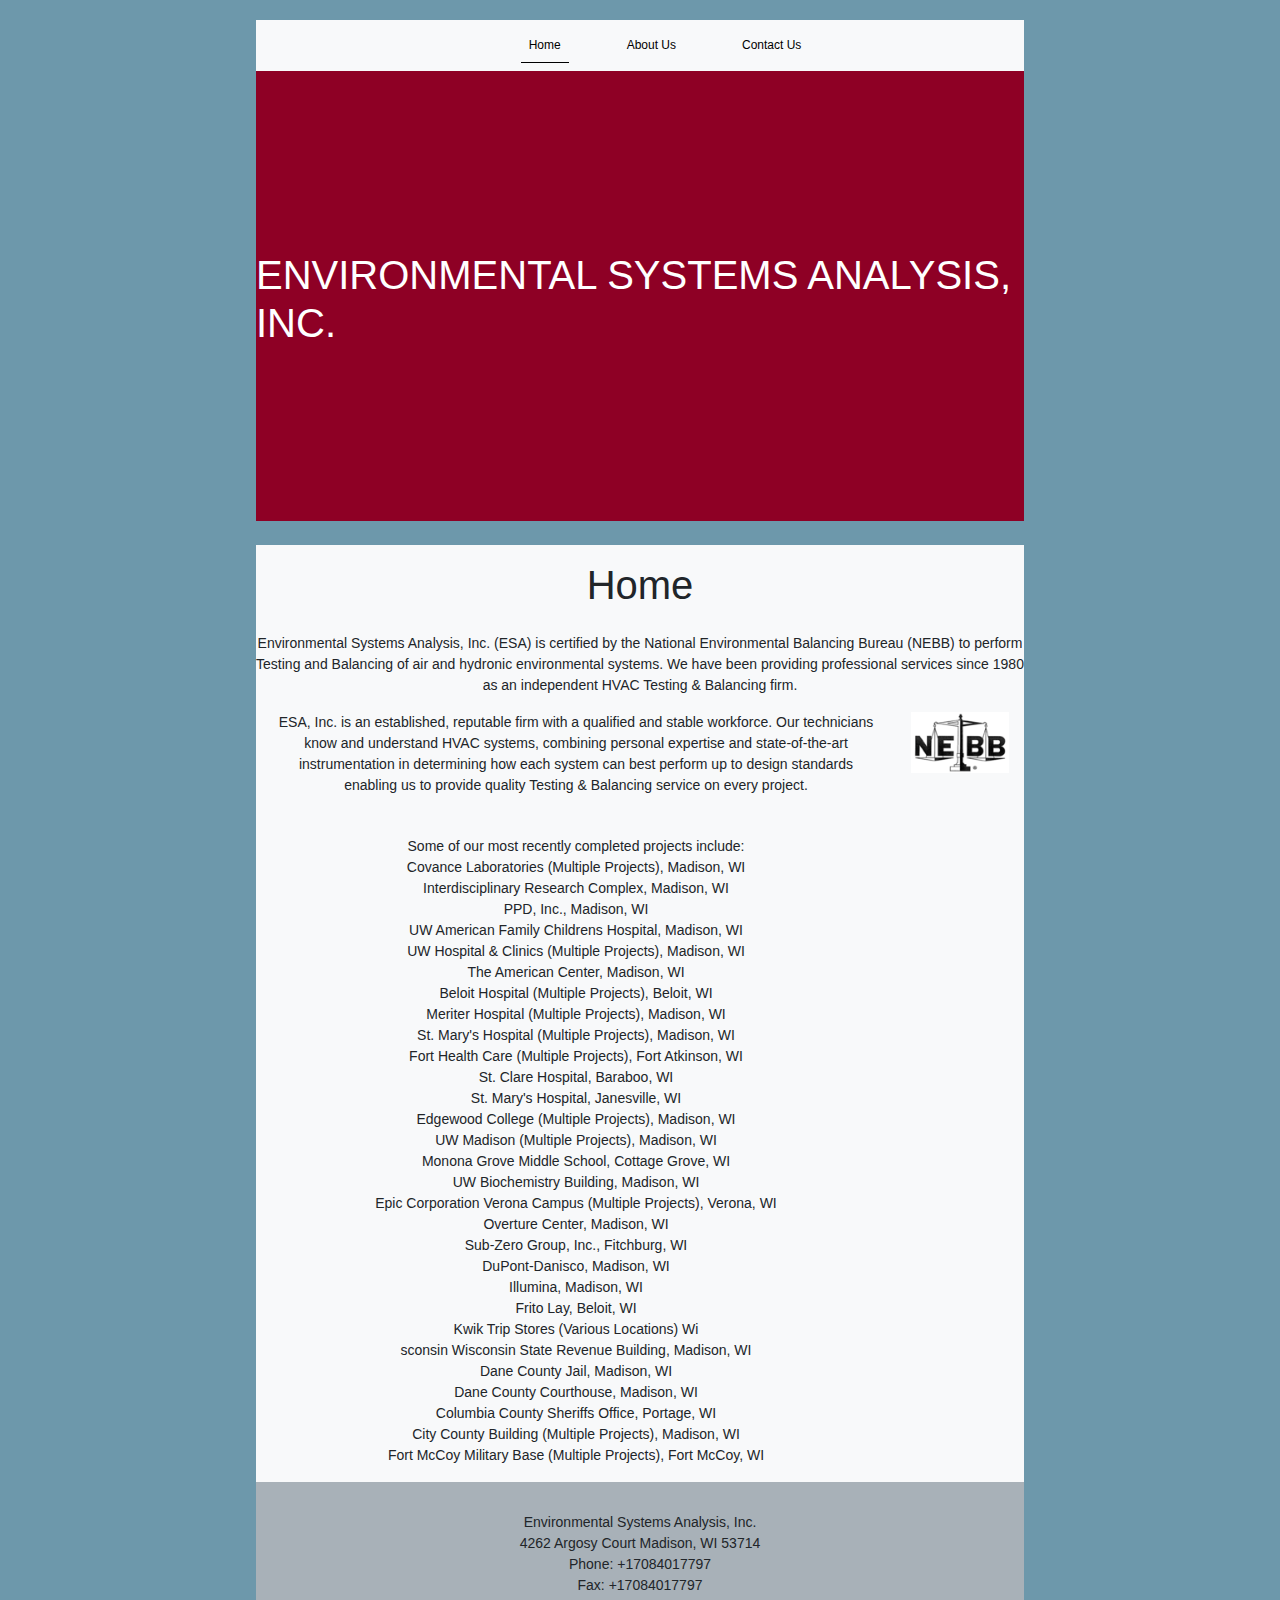
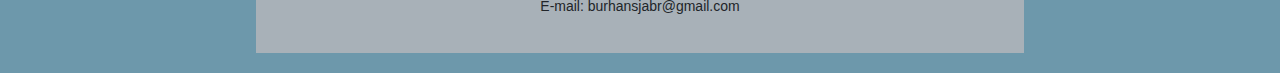
==== index.html @ 41eee153 "first commit" ====
<!DOCTYPE html>
<html lang="en">
<head>
    <meta charset="UTF-8">
    <meta http-equiv="X-UA-Compatible" content="IE=edge">
    <meta name="viewport" content="width=device-width, initial-scale=1.0">
    <title>HVAC Testing & Balancing, Environmental Systems Analysis, In...</title>
    <link rel="stylesheet" href="plugins/bootstrap/css/bootstrap.css">
    <link rel="stylesheet" href="style.css">
</head>
<body>
    <nav class="navbar navbar-expand-lg bg-light">
        <div class="container">
            <ul class="navbar-nav mx-auto">
                <li class="nav-items">
                    <a href="index.html" class="nav-link active"> Home</a>
                </li>
                <li class="nav-items">
                    <a href="about.html" class="nav-link"> About Us</a>
                </li>
                <li class="nav-items">
                    <a href="contact.html" class="nav-link"> Contact Us</a>
                </li>
            </ul>
        </div>
    </nav>

    <section class="sect">
        <div class="container">
            <div class="row justify-content-center">
                <h1 class="head ">ENVIRONMENTAL SYSTEMS ANALYSIS, INC.</h1>
            </div>
        </div>
    </section>

    <section class="mt-4 bg-light">
        <div class="container">
            <div class="row justify-content-center">
                <h1 class="py-3">Home</h1>
                <p class="text-center">Environmental Systems Analysis, Inc. (ESA) is certified by the National Environmental Balancing Bureau (NEBB) to perform Testing and Balancing of air and hydronic environmental systems.  We have been providing professional services since 1980 as an independent HVAC Testing & Balancing firm.</p>
                <br>
                <div class="container-fluid">
                    <div class="row">
                    <div class="col-10">
                        <p class="text-center"> ESA, Inc. is an established, reputable firm with a qualified and stable workforce.  Our technicians know and understand HVAC systems, combining personal expertise and state-of-the-art instrumentation in determining how each system can best perform up to design standards enabling us to provide quality Testing & Balancing service on every project.</p>

                         
               <br>
               <p class="text-center">Some of our most recently completed projects include:<br>
                   Covance Laboratories (Multiple Projects), Madison, WI<br>
                   Interdisciplinary Research Complex, Madison, WI<br>
                   PPD, Inc., Madison, WI<br>
                   UW American Family Childrens Hospital, Madison, WI<br>
                   UW Hospital & Clinics (Multiple Projects), Madison, WI<br>
                   The American Center, Madison, WI<br>
                   Beloit Hospital (Multiple Projects), Beloit, WI<br>
                   Meriter Hospital (Multiple Projects), Madison, WI<br>
                   St. Mary's Hospital (Multiple Projects), Madison, WI<br>
                   Fort Health Care (Multiple Projects), Fort Atkinson, WI<br>
                   St. Clare Hospital, Baraboo, WI<br>
                   St. Mary's Hospital, Janesville, WI<br>
                   Edgewood College (Multiple Projects), Madison, WI<br>
                   UW Madison (Multiple Projects), Madison, WI<br>
                   Monona Grove Middle School, Cottage Grove, WI<br>
                   UW Biochemistry Building, Madison, WI<br>
                   Epic Corporation Verona Campus (Multiple Projects), Verona, WI<br>
                   Overture Center, Madison, WI<br>
                   Sub-Zero Group, Inc., Fitchburg, WI<br>
                   DuPont-Danisco, Madison, WI<br>
                   Illumina, Madison, WI<br>
                   Frito Lay, Beloit, WI<br>
                   Kwik Trip Stores (Various Locations) Wi<br>sconsin
                   Wisconsin State Revenue Building, Madison, WI<br>
                   Dane County Jail, Madison, WI<br>
                   Dane County Courthouse, Madison, WI<br>
                   Columbia County Sheriffs Office, Portage, WI<br>
                   City County Building (Multiple Projects), Madison, WI<br>
                   Fort McCoy Military Base (Multiple Projects), Fort McCoy, WI
                   </p>
                    </div>
                    <div class="col-2">
                        <img src="images/119_NEBB_Logo.png" alt="" width="100%">
                    </div>
                </div>
                </div>
            </div>
        </div>
    </section>
    
    <footer class="foot">
        <div class="container">
                <div class="row justify-content-center">
                   <p class="text-center">Environmental Systems Analysis, Inc.<br>
                    4262 Argosy Court
                    Madison, WI 53714<br>
                    Phone: +17084017797<br>
                    Fax: +17084017797<br>
                    E-mail: burhansjabr@gmail.com</p>
                </div>
            </div>
        </footer>
</body>
</html>
---- style.css ----
*{
    margin: 0;
    padding: 0;
    box-sizing: border-box;
}
.sect{
    background: #8E0025;
    height: 50vh;
}
body{
    background: #6D98AB;
    margin-left: 20%;
    margin-right: 20%;
    margin-top: 20px;
    margin-bottom: 20px;
}
.foot{
    padding-top: 30px;
    padding-bottom: 20px;
    background-color: #A8B1B8;
}
.head{
    color: white;
    padding-top: 180px;
}
.nav-link{
    color: black;
    margin-left: 50px;
    font-size: 12px;
}
.nav-link:hover{
    color: black;
    border-bottom: 1px solid #000;
}
.active{
    border-bottom: 1px solid #000;
}
p{
    font-size: 14px;
}
.sect1{
    background: url("images/sky_1522153285.jpg");
    background-repeat: no-repeat;
    background-size: cover;
    background-position: bottom;
    height: 50vh;
}
.sector{
    background: url("images/Air-Header-Blue.png") white;
    background-repeat: no-repeat;
    background-position: right;
    height: 60vh;
    border-right: 10px solid white;
    border-left: 10px solid white;
}
.header{
    color: #CCFFFF;
    padding-top: 180px;
}
.heads{
    color: #92724B;
}
.cont{
    padding-left: 50px;
    padding-top: 10px;
    padding-bottom : 10px;
}
@media (max-width: 576px) {
    body{
        margin-left: 5%;
        margin-right: 5%;
    }
    .sect{
        background: #8E0025;
        height: 30vh;
    }
    .head{
        color: white;
        padding-top: 100px;
        font-size: 15px;
        text-align: center;
    }
    .header{
        color: #CCFFFF;
        padding-top: 100px;
        font-size: 15px;
        text-align: center;
    }
    p{
        font-size: 11px;
    }
    .sect1{
        background: url("images/sky_1522153285.jpg");
        background-repeat: no-repeat;
        background-size: cover;
        background-position: bottom;
        height: 30vh;
    }
    .sector{
        background: url("images/Air-Header-Blue.png") white;
        background-repeat: no-repeat;
        background-position: right;
        height: 60vh;
        border-right: 5px solid white;
        border-left: 5px solid white;
    }
    .heads{
        color: #92724B;
        font-size: 15px;
        text-align: center;
    }
    .cont{
        text-align: center !important;
        padding-top: 7px;
        padding-bottom: 7px;
    }
}
@media (max-width: 1024px) {
    body{
        margin-left: 10%;
        margin-right: 10%;
    }
    .nav-link{
        font-size: 17px;
    }
    .sect{
        background: #8E0025;
        height: 25vh;
    }
    .head{
        color: white;
        padding-top: 150px;
        font-size: 20px;
        text-align: center;
    }
    .header{
        color: #CCFFFF;
        padding-top: 150px;
        font-size: 20px;
        text-align: center;
    }
    p{
        font-size: 17px;
    }
    .sect1{
        background: url("images/sky_1522153285.jpg");
        background-repeat: no-repeat;
        background-size: cover;
        background-position: bottom;
        height: 25vh;
    }
    .sector{
        background: url("images/Air-Header-Blue.png") white;
        background-repeat: no-repeat;
        background-position: right;
        height: 35vh;
        border-right: 5px solid white;
        border-left: 5px solid white;
    }
    .heads{
        color: #92724B;
        font-size: 20px;
        text-align: center;
    }
    .cont{
        text-align: center !important;
        padding-top: 7px;
        padding-bottom: 7px;
    }
}
@media (max-width: 768px) {
    body{
        margin-left: 5%;
        margin-right: 5%;
    }
    .nav-link{
        font-size: 15px;
    }
    .sect{
        background: #8E0025;
        height: 30vh;
    }
    .head{
        color: white;
        padding-top: 100px;
        font-size: 20px;
        text-align: center;
    }
    .header{
        color: #CCFFFF;
        padding-top: 100px;
        font-size: 20px;
        text-align: center;
    }
    p{
        font-size: 15px;
    }
    .sect1{
        background: url("images/sky_1522153285.jpg");
        background-repeat: no-repeat;
        background-size: cover;
        background-position: bottom;
        height: 30vh;
    }
    .sector{
        background: url("images/Air-Header-Blue.png") white;
        background-repeat: no-repeat;
        background-position: right;
        height: 60vh;
        border-right: 5px solid white;
        border-left: 5px solid white;
    }
    .heads{
        color: #92724B;
        font-size: 20px;
        text-align: center;
    }
    .cont{
        text-align: center !important;
        padding-top: 7px;
        padding-bottom: 7px;
    }
}
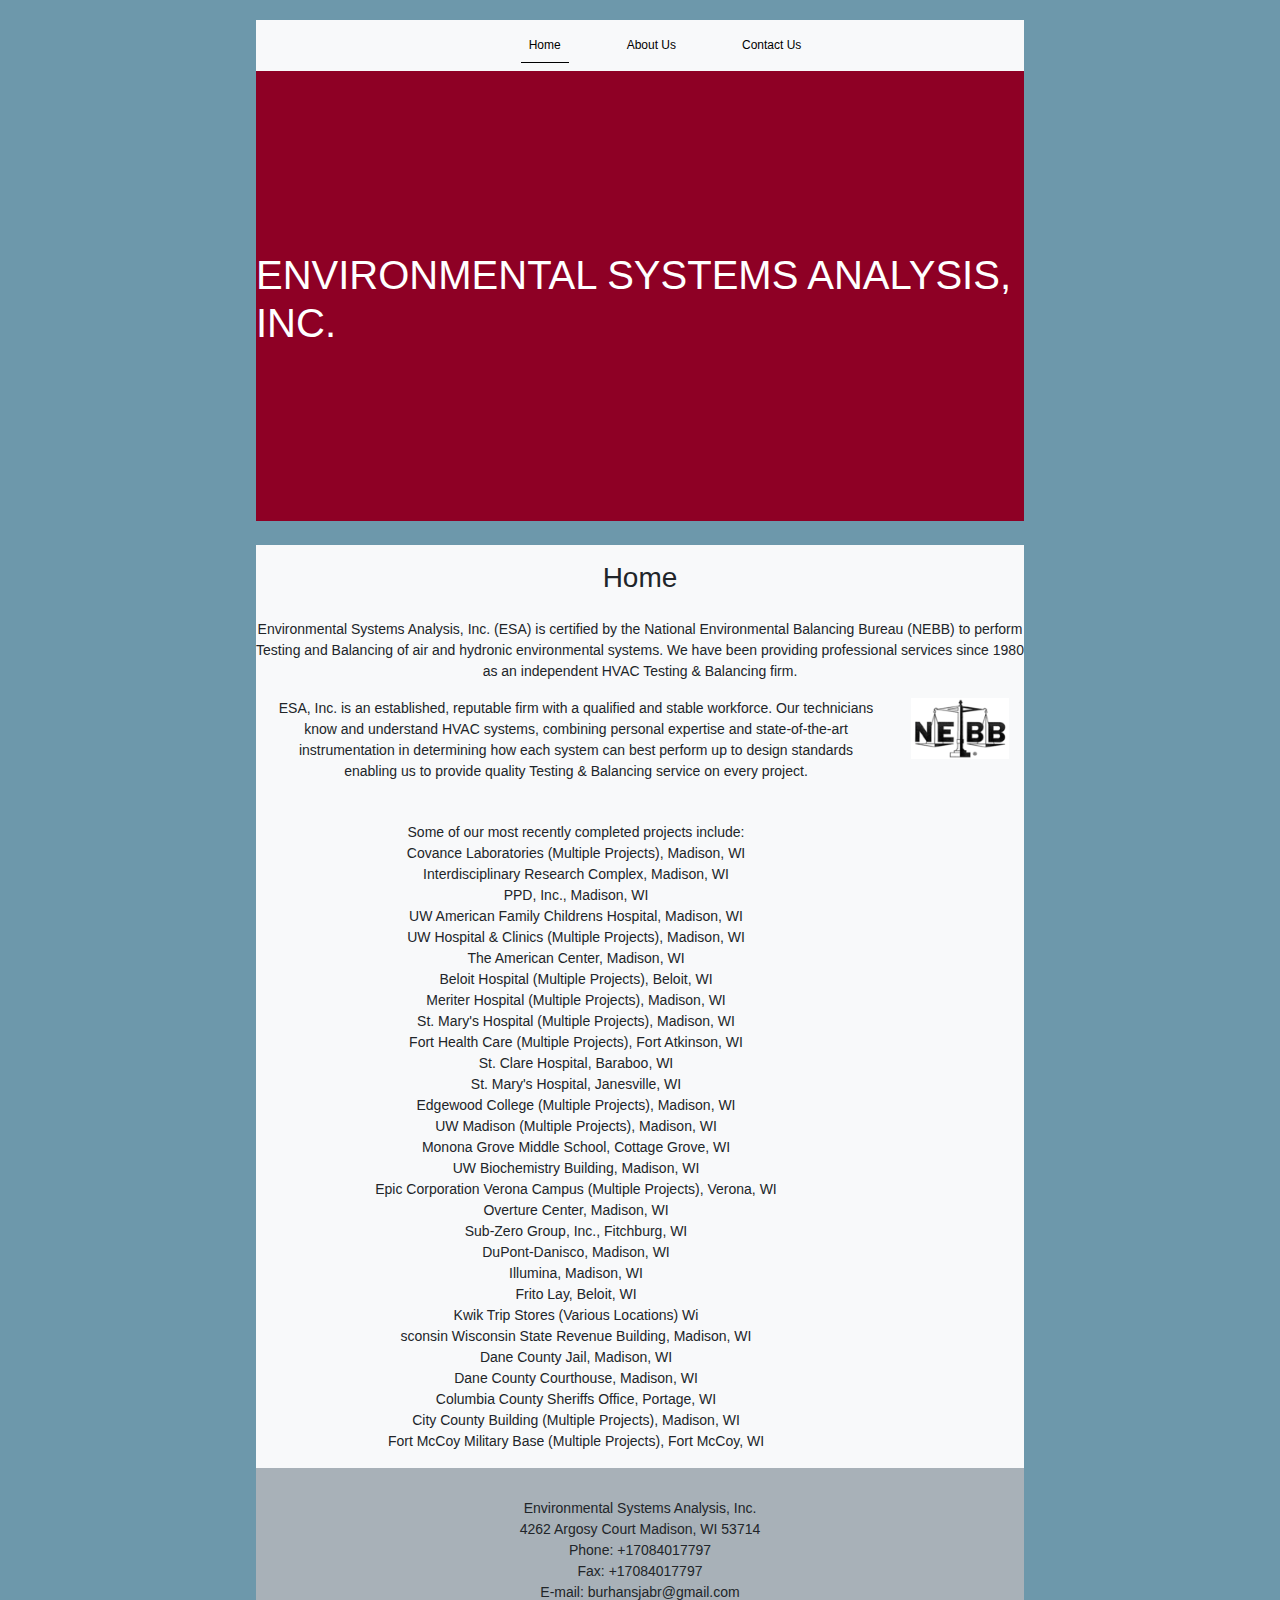
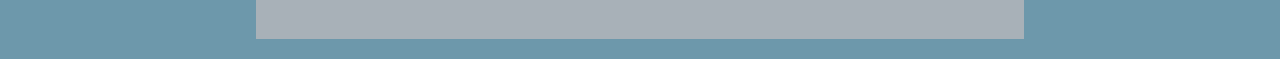
==== commit 9bd3cf08: "hhhhhhhhhhhhh" ====
--- a/index.html
+++ b/index.html
@@ -28,7 +28,7 @@
     <section class="sect">
         <div class="container">
             <div class="row justify-content-center">
-                <h1 class="head ">ENVIRONMENTAL SYSTEMS ANALYSIS, INC.</h1>
+                <h1 class="head">ENVIRONMENTAL SYSTEMS ANALYSIS, INC.</h1>
             </div>
         </div>
     </section>
@@ -36,7 +36,7 @@
     <section class="mt-4 bg-light">
         <div class="container">
             <div class="row justify-content-center">
-                <h1 class="py-3">Home</h1>
+                <h3 class="py-3 home">Home</h3>
                 <p class="text-center">Environmental Systems Analysis, Inc. (ESA) is certified by the National Environmental Balancing Bureau (NEBB) to perform Testing and Balancing of air and hydronic environmental systems.  We have been providing professional services since 1980 as an independent HVAC Testing & Balancing firm.</p>
                 <br>
                 <div class="container-fluid">
--- a/style.css
+++ b/style.css
@@ -77,17 +77,17 @@
     .head{
         color: white;
         padding-top: 100px;
-        font-size: 15px;
+        font-size: 15px !important;
         text-align: center;
     }
     .header{
         color: #CCFFFF;
         padding-top: 100px;
-        font-size: 15px;
+        font-size: 15px !important;
         text-align: center;
     }
     p{
-        font-size: 11px;
+        font-size: 11px !important;
     }
     .sect1{
         background: url("images/sky_1522153285.jpg");
@@ -106,7 +106,7 @@
     }
     .heads{
         color: #92724B;
-        font-size: 15px;
+        font-size: 14px !important;
         text-align: center;
     }
     .cont{
@@ -114,6 +114,9 @@
         padding-top: 7px;
         padding-bottom: 7px;
     }
+    .nav-link{
+        font-size: 11px !important;
+    }
 }
 @media (max-width: 1024px) {
     body{
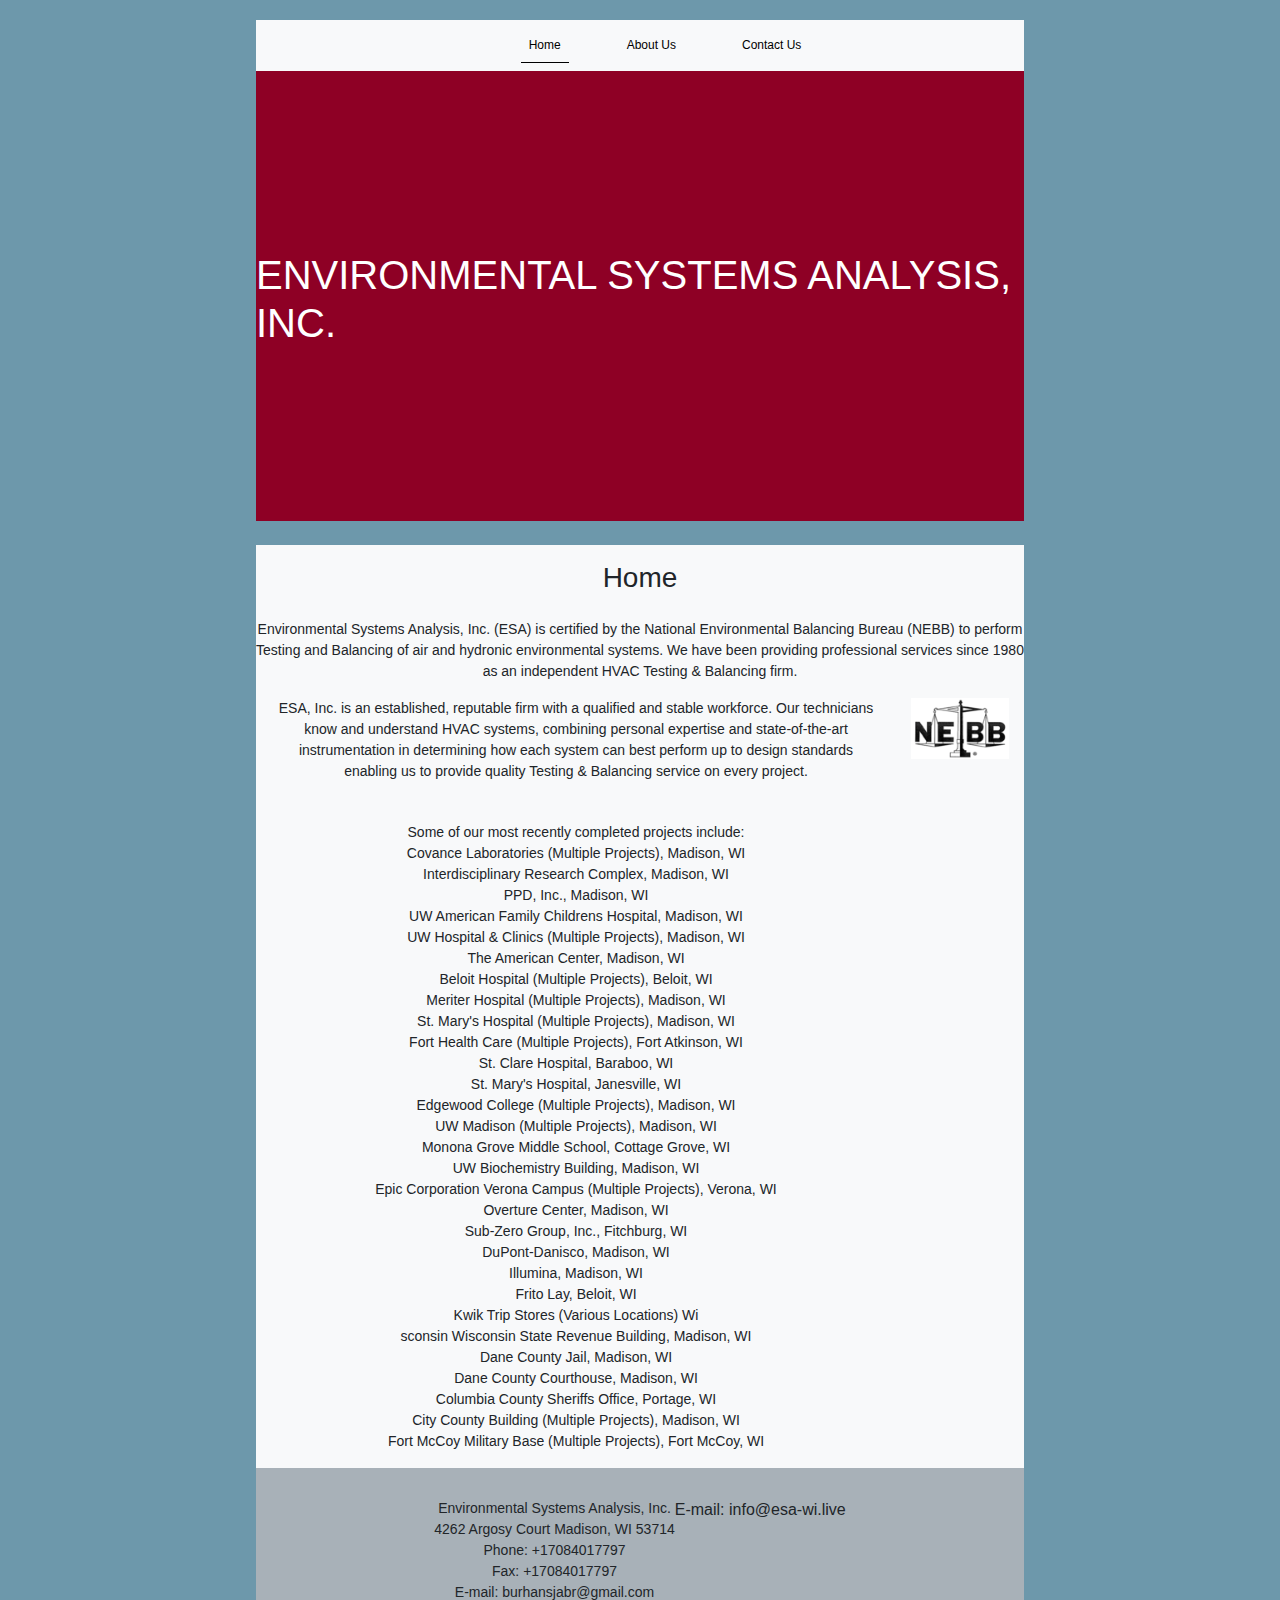
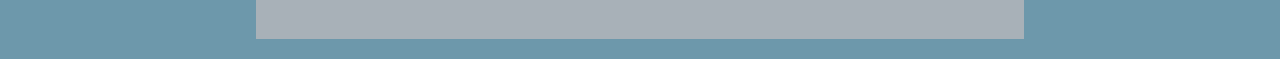
==== commit dc75ac94: "hhhhhhhhhhhhh" ====
--- a/index.html
+++ b/index.html
@@ -96,6 +96,7 @@
                     Phone: +17084017797<br>
                     Fax: +17084017797<br>
                     E-mail: burhansjabr@gmail.com</p>
+                    E-mail: info@esa-wi.live</p>
                 </div>
             </div>
         </footer>
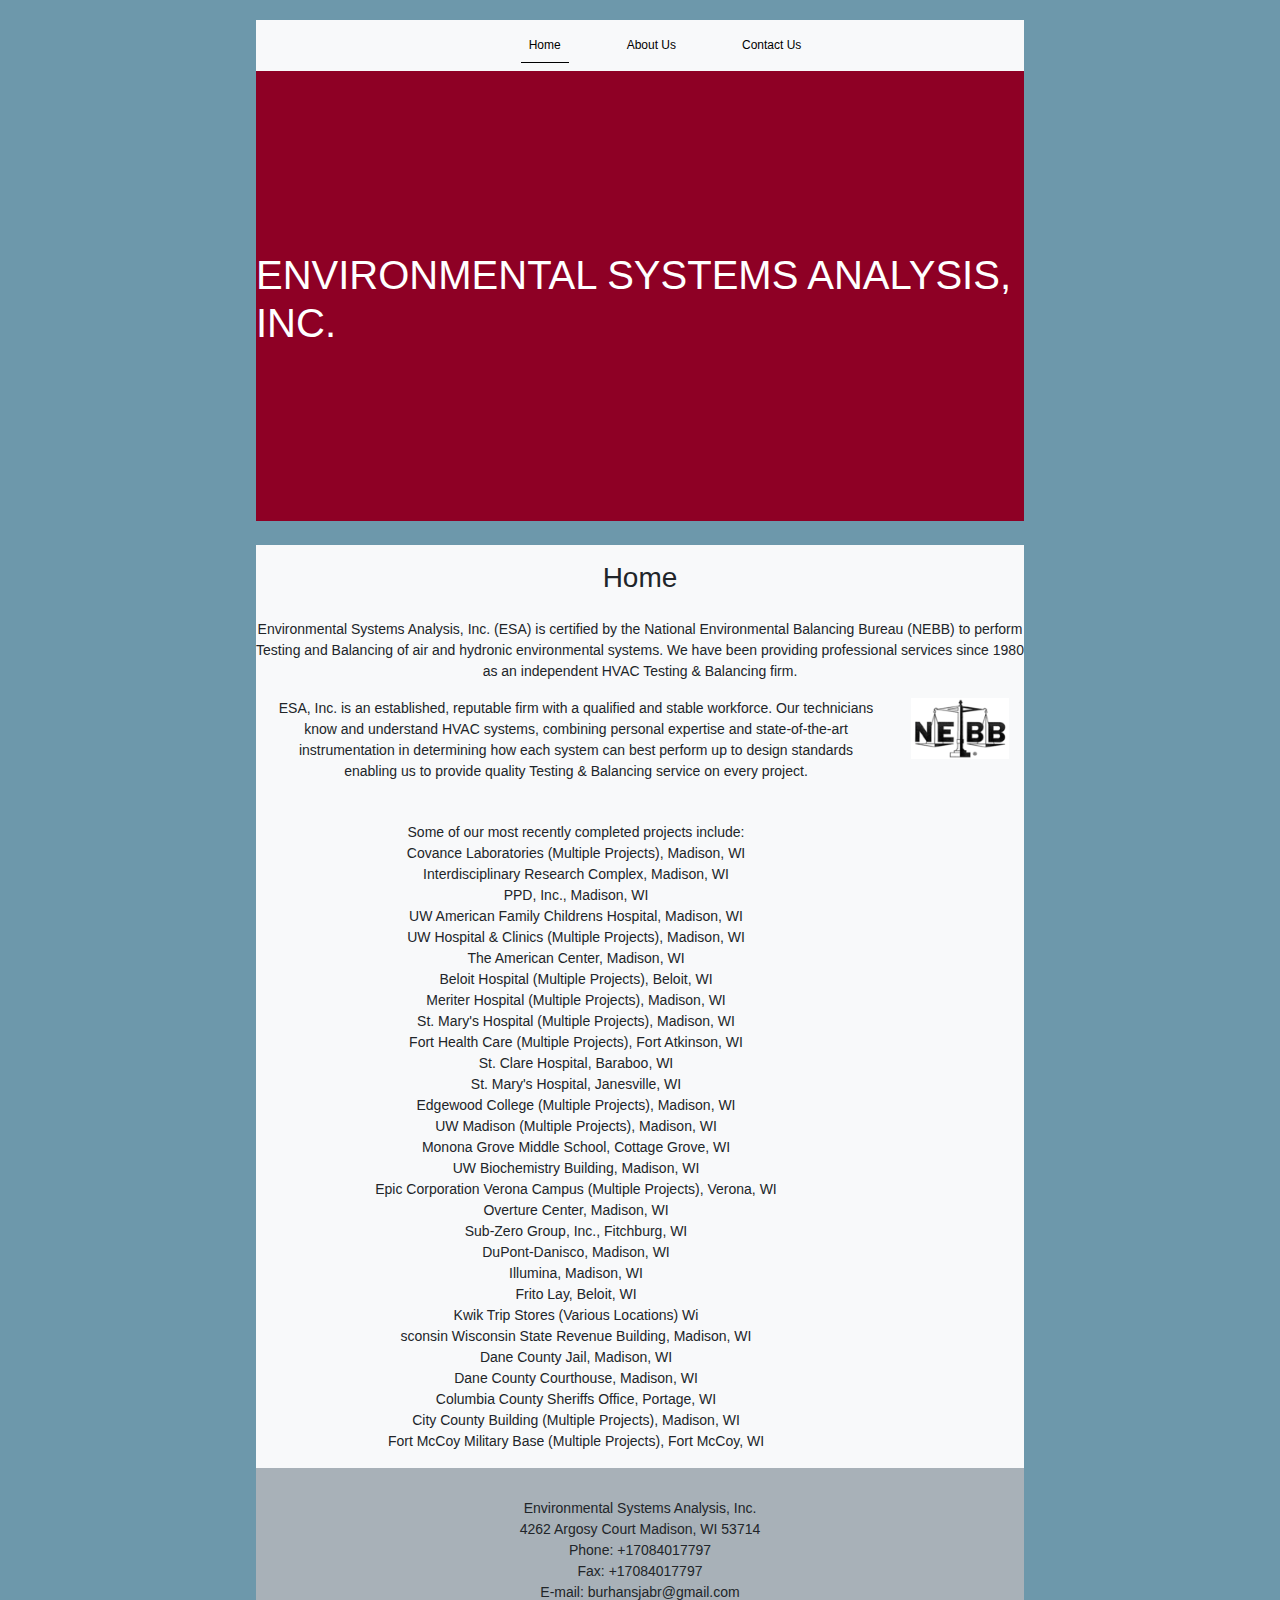
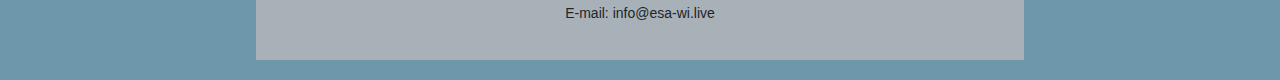
==== commit f50e5739: "hhhhhhhhhhhhh" ====
--- a/index.html
+++ b/index.html
@@ -95,7 +95,7 @@
                     Madison, WI 53714<br>
                     Phone: +17084017797<br>
                     Fax: +17084017797<br>
-                    E-mail: burhansjabr@gmail.com</p>
+                    E-mail: burhansjabr@gmail.com<br>
                     E-mail: info@esa-wi.live</p>
                 </div>
             </div>
